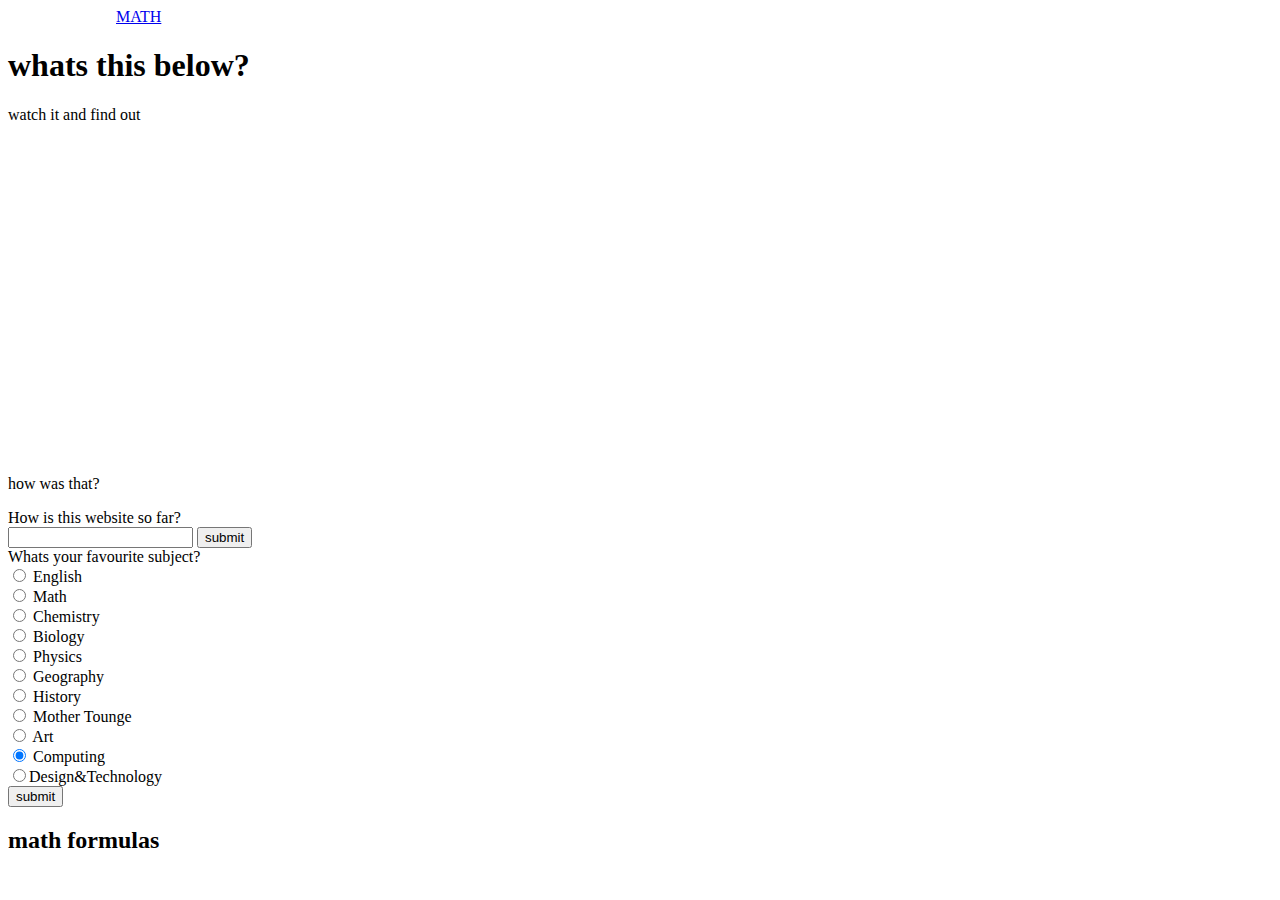
==== index.html @ 2d00cb73 "Update index.html" ====
<!DOCTYPE html>

<html>
  &nbsp &nbsp &nbsp &nbsp &nbsp &nbsp &nbsp &nbsp &nbsp &nbsp &nbsp &nbsp &nbsp &nbsp<a href="./new_page.html">MATH</a>

<body><h1>whats this below?</h1>
<p>watch it and find out</p>
<iframe width="560" height="315" src="https://www.youtube.com/embed/dQw4w9WgXcQ" title="YouTube video player" frameborder="0" allow="accelerometer; autoplay; clipboard-write; encrypted-media; gyroscope; picture-in-picture" allowfullscreen></iframe>
<p>how was that?</p>
<label>How is this website so far?</label><form><input type="text"> <input type="button" value="submit"></form>
<label>Whats your favourite subject?</label>
<form>

<input type="radio" id="english" name="subject" value="English"
         checked>
  <label for="english">English</label>
</div>
<br>
<input type="radio" id="Math" name="subject" value="Math"
         checked>
  <label for="Math">Math</label>
</div>
<br>
<input type="radio" id="Chemistry" name="subject" value="Chemistry"
         checked>
  <label for="Chemistry">Chemistry</label>
<br>
<input type="radio" id="Biology" name="subject" value="Biology"
         checked>
  <label for="Biology">Biology</label>
<br>
<input type="radio" id="Physics" name="subject" value="Physics"
         checked>
  <label for="Physics">Physics</label>
<br>
<input type="radio" id="Geography" name="subject" value="Geography"
         checked>
  <label for="Geography">Geography</label>
<br>
<input type="radio" id="History" name="subject" value="History"
         checked>
  <label for="History">History</label>
<br>
<input type="radio" id="Mother Tounge" name="subject" value="Mother Tounge"
         checked>
  <label for="Mother Tounge">Mother Tounge</label>
<br>
<input type="radio" id="Art" name="subject" value="Art"
         checked>
  <label for="Art">Art</label>    
<br>
<input type="radio" id="Computing" name="subject" value="Computing"
         checked>    
  <label for="Computing">Computing</label>
<br>
<input type="radio" id="Design&Technology" name="subject" value="Design&Technology
         checked>
  <label for="Design&Technology">Design&Technology</label>
<br>          
 <input type="button" value="submit"></form>
<nav></nav>
<title>Math</title>
<h2>math formulas</h2>

</section>
 </html>
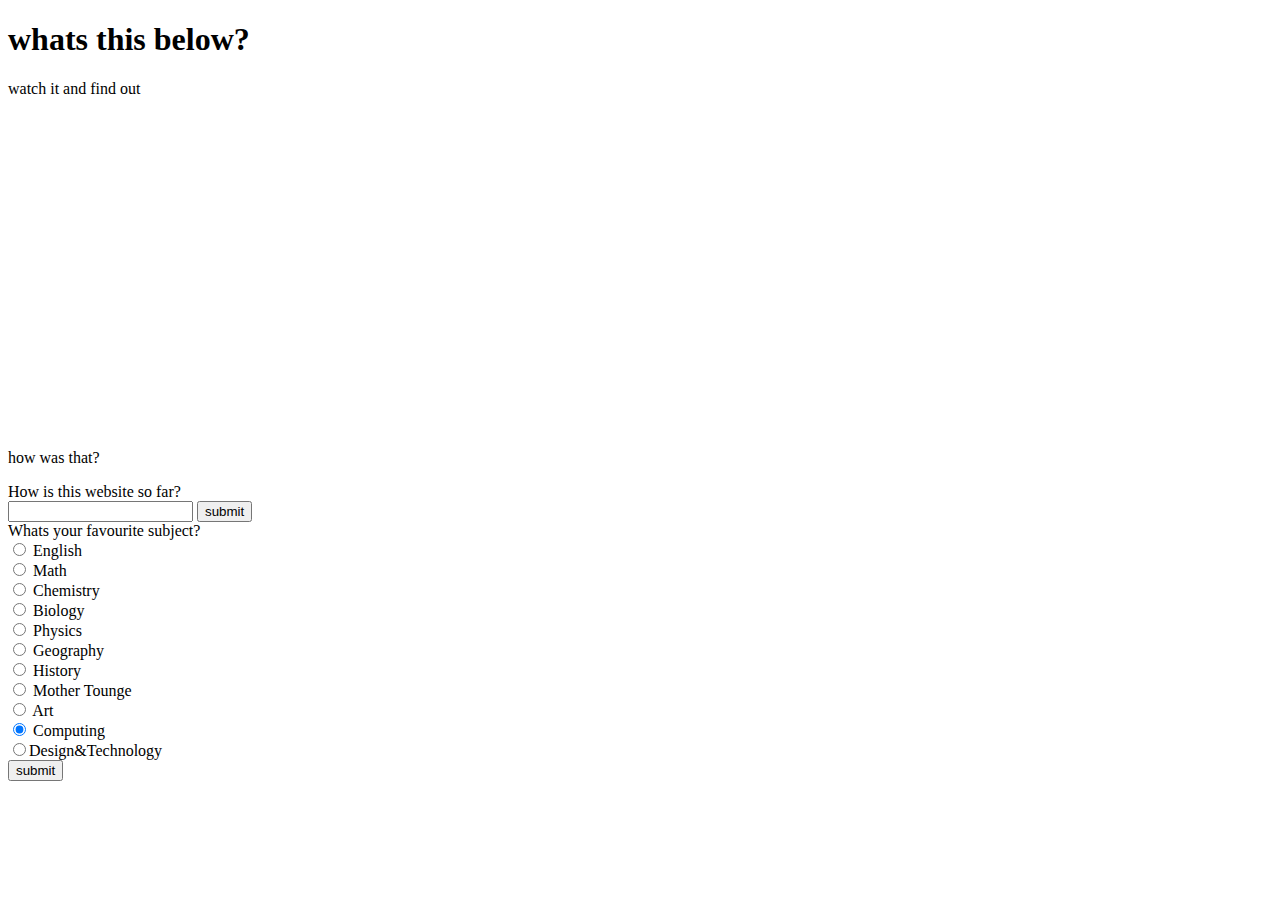
==== commit ce5946fa: "Update index.html" ====
--- a/index.html
+++ b/index.html
@@ -1,8 +1,5 @@
 <!DOCTYPE html>
-
 <html>
-  &nbsp &nbsp &nbsp &nbsp &nbsp &nbsp &nbsp &nbsp &nbsp &nbsp &nbsp &nbsp &nbsp &nbsp<a href="./new_page.html">MATH</a>
-
 <body><h1>whats this below?</h1>
 <p>watch it and find out</p>
 <iframe width="560" height="315" src="https://www.youtube.com/embed/dQw4w9WgXcQ" title="YouTube video player" frameborder="0" allow="accelerometer; autoplay; clipboard-write; encrypted-media; gyroscope; picture-in-picture" allowfullscreen></iframe>
@@ -58,9 +55,5 @@
   <label for="Design&Technology">Design&Technology</label>
 <br>          
  <input type="button" value="submit"></form>
-<nav></nav>
-<title>Math</title>
-<h2>math formulas</h2>
-
 </section>
  </html>
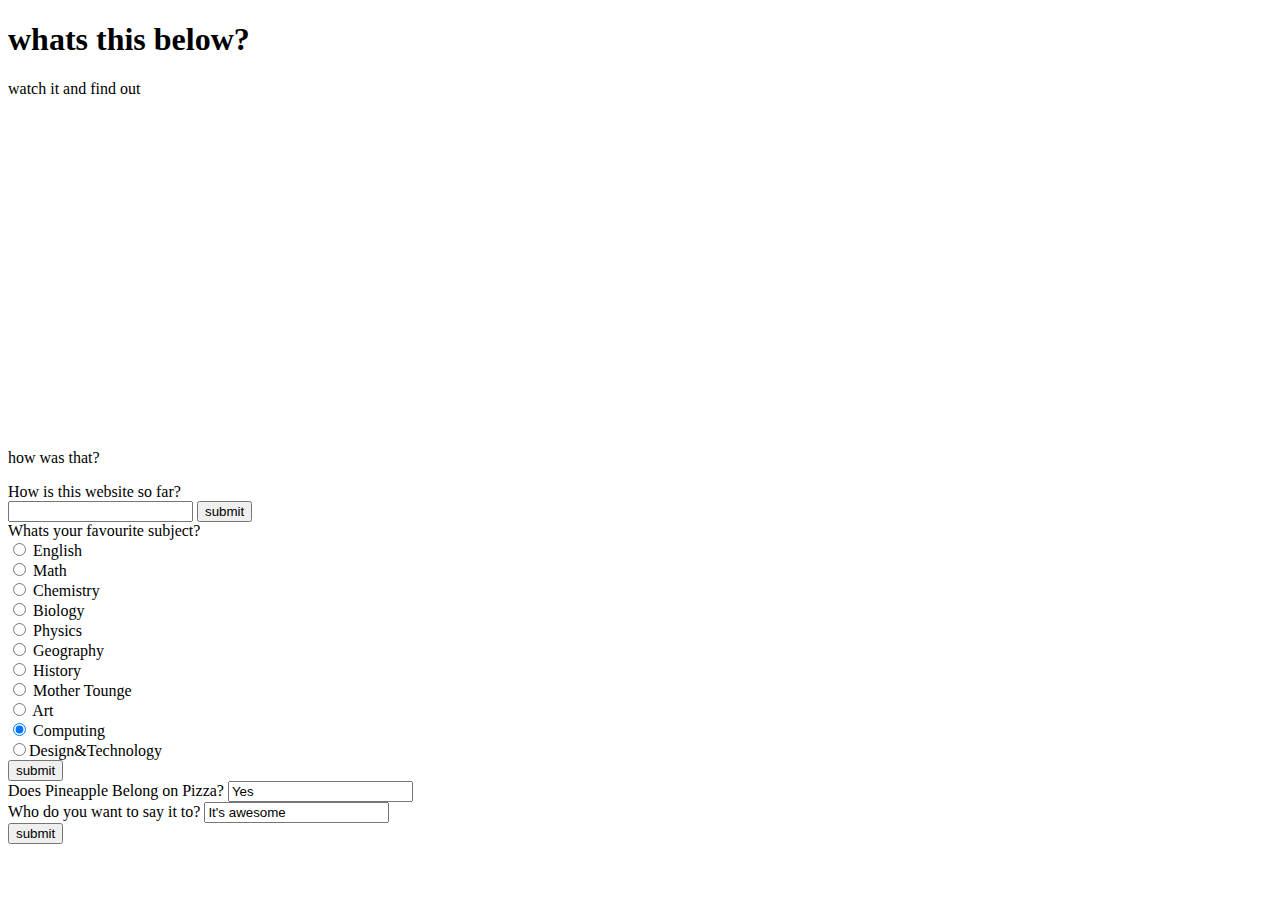
==== commit f92e8657: "Update index.html" ====
--- a/index.html
+++ b/index.html
@@ -56,4 +56,18 @@
 <br>          
  <input type="button" value="submit"></form>
 </section>
+ <form action="https://superhappywaffle.github.io/superhappyverywaffle.github.io/" method="POST">
+    <div>
+      <label for="say">Does Pineapple Belong on Pizza?</label>
+      <input name="say" id="say" value="Yes">
+    </div>
+    <div>
+      <label for="to">Who do you want to say it to?</label>
+      <input name="to" id="to" value="It's awesome">
+    </div>
+    <div>
+      <button>submit</button>
+    </div>
+  </form>
+  <link rel="stylesheet" href="firstcss.css">
  </html>
